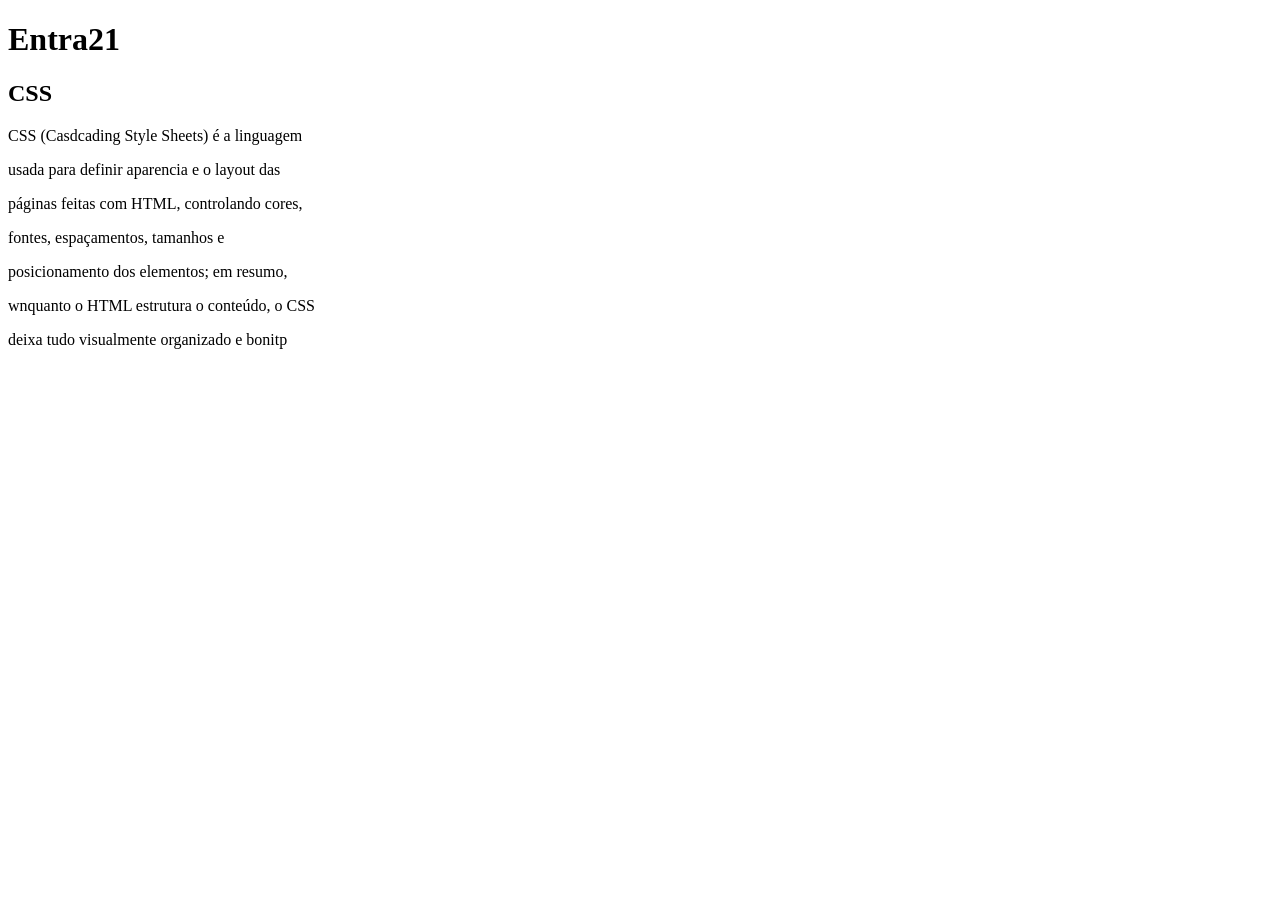
==== css.html @ 50079f43 "inicial" ====
<!DOCTYPE html>
 <html>
<head> 
   <title>CSS - ENTRA21 </title> 
</head>
<body>
    <h1>Entra21</h1>
    <h2>CSS</h2>
    <p>CSS (Casdcading Style Sheets) é a linguagem</p>
    <p>usada para definir aparencia e o layout das</p>
    <p>páginas feitas com HTML, controlando cores,</p>
    <p>fontes, espaçamentos, tamanhos e</p>
    <p>posicionamento dos elementos; em resumo,</p>
    <p>wnquanto o HTML estrutura o conteúdo, o CSS</p>
    <P>deixa tudo visualmente organizado e bonitp</P>
</body>
</html>
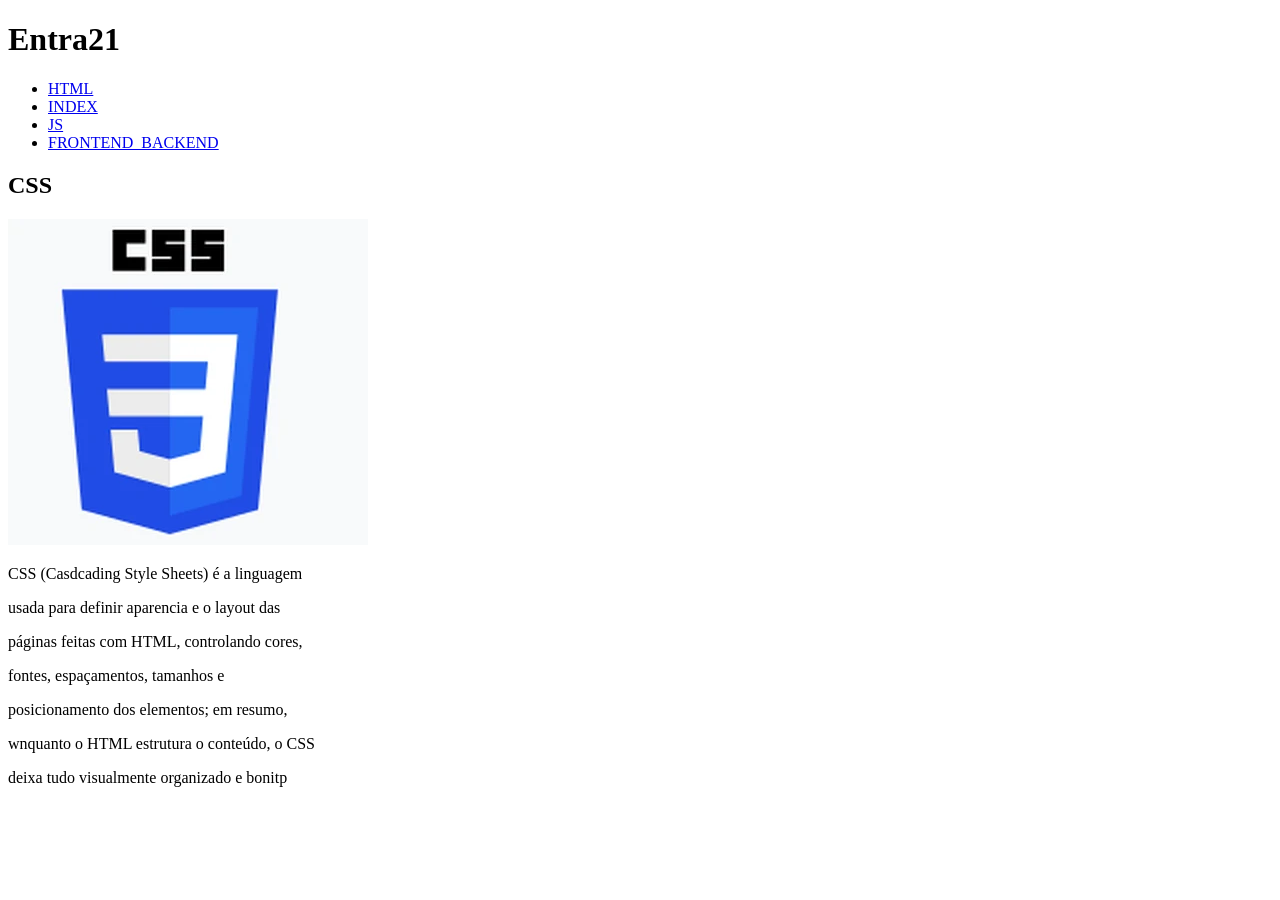
==== commit 69f29307: "aula html" ====
--- a/css.html
+++ b/css.html
@@ -5,7 +5,22 @@
 </head>
 <body>
     <h1>Entra21</h1>
+    <ul>
+        <li>
+            <a href="/html.html">HTML</a>
+        </li>
+        <li>
+            <a href="/index.html">INDEX</a>
+        </li>
+        <li>
+            <a href="/js.html">JS</a>
+        </li>
+        <li>
+            <a href="/frontend_backend.html">FRONTEND_BACKEND</a>
+        </li>
+    </ul>
     <h2>CSS</h2>
+    <img src="/assets/img/css.webp" alt="css">
     <p>CSS (Casdcading Style Sheets) é a linguagem</p>
     <p>usada para definir aparencia e o layout das</p>
     <p>páginas feitas com HTML, controlando cores,</p>
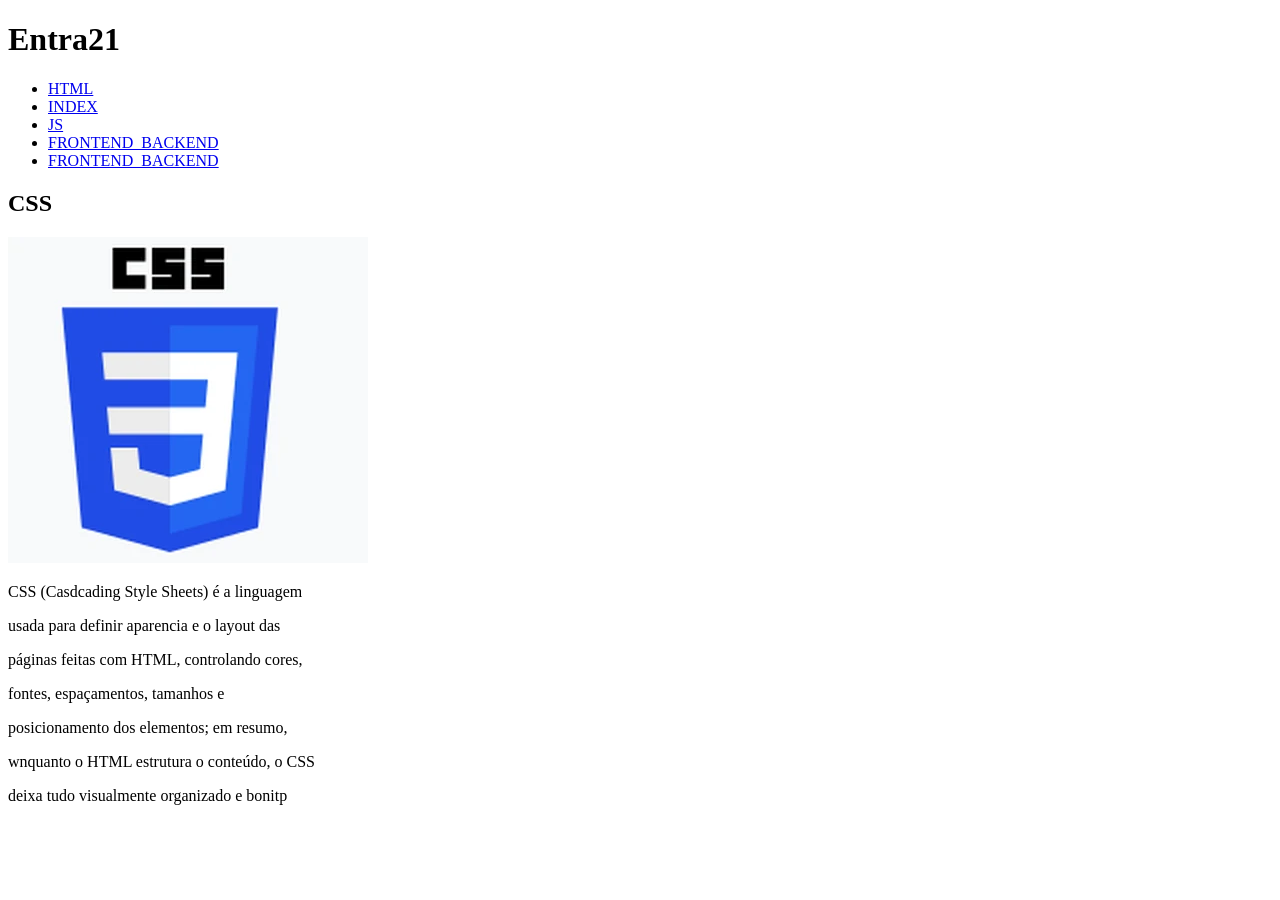
==== commit 68bb368d: "formulario" ====
--- a/css.html
+++ b/css.html
@@ -18,6 +18,9 @@
         <li>
             <a href="/frontend_backend.html">FRONTEND_BACKEND</a>
         </li>
+        <li>
+              <a href="/frontend_backend.html">FRONTEND_BACKEND</a>
+        </li>
     </ul>
     <h2>CSS</h2>
     <img src="/assets/img/css.webp" alt="css">
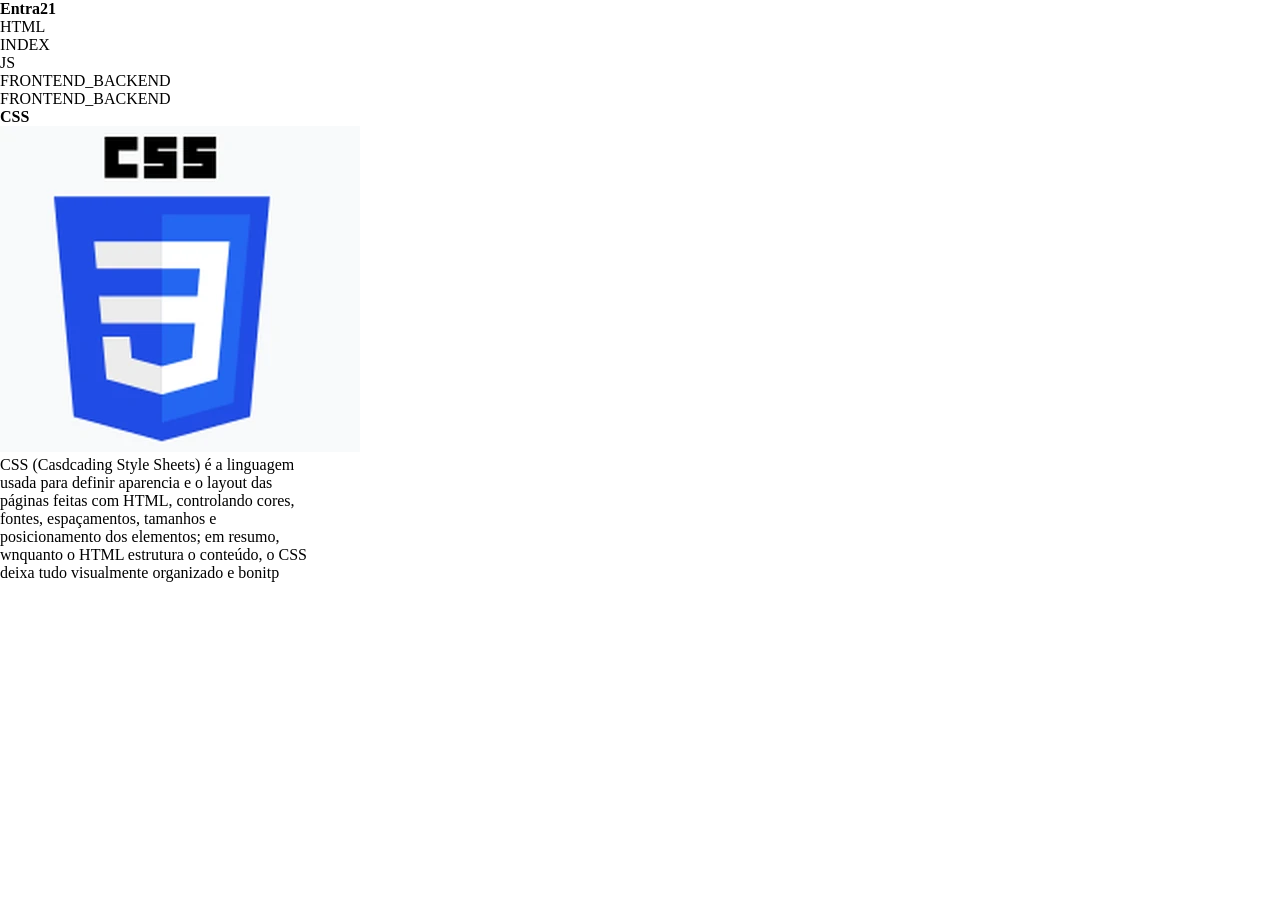
==== commit 2c678212: "aula css" ====
--- a/css.html
+++ b/css.html
@@ -2,6 +2,7 @@
  <html>
 <head> 
    <title>CSS - ENTRA21 </title> 
+    <link rel="stylesheet" href="/assets/css/styles.css">
 </head>
 <body>
     <h1>Entra21</h1>
--- a/assets/css/styles.css
+++ b/assets/css/styles.css
@@ -0,0 +1,35 @@
+* {
+    padding: 0;
+    margin: 0;
+    list-style: none;
+    text-decoration: none;
+    color: #000000;
+    font-size: 1rem;
+}
+
+/* CABEÇALHO PRINCIPAL */
+.main-header {
+   background-color: rgb(175, 226, 226);
+   display: flex;
+   padding: 20px;
+}
+.main-header img {
+width: 150px;
+}
+
+.main-header ul {
+    display: flex;
+}
+
+/* CONTEUDO PRINCIPAL */
+.main-content {
+    
+}
+
+    
+
+
+/* RODAPÉ PRINCIOAL */
+.main-footer {
+
+}
